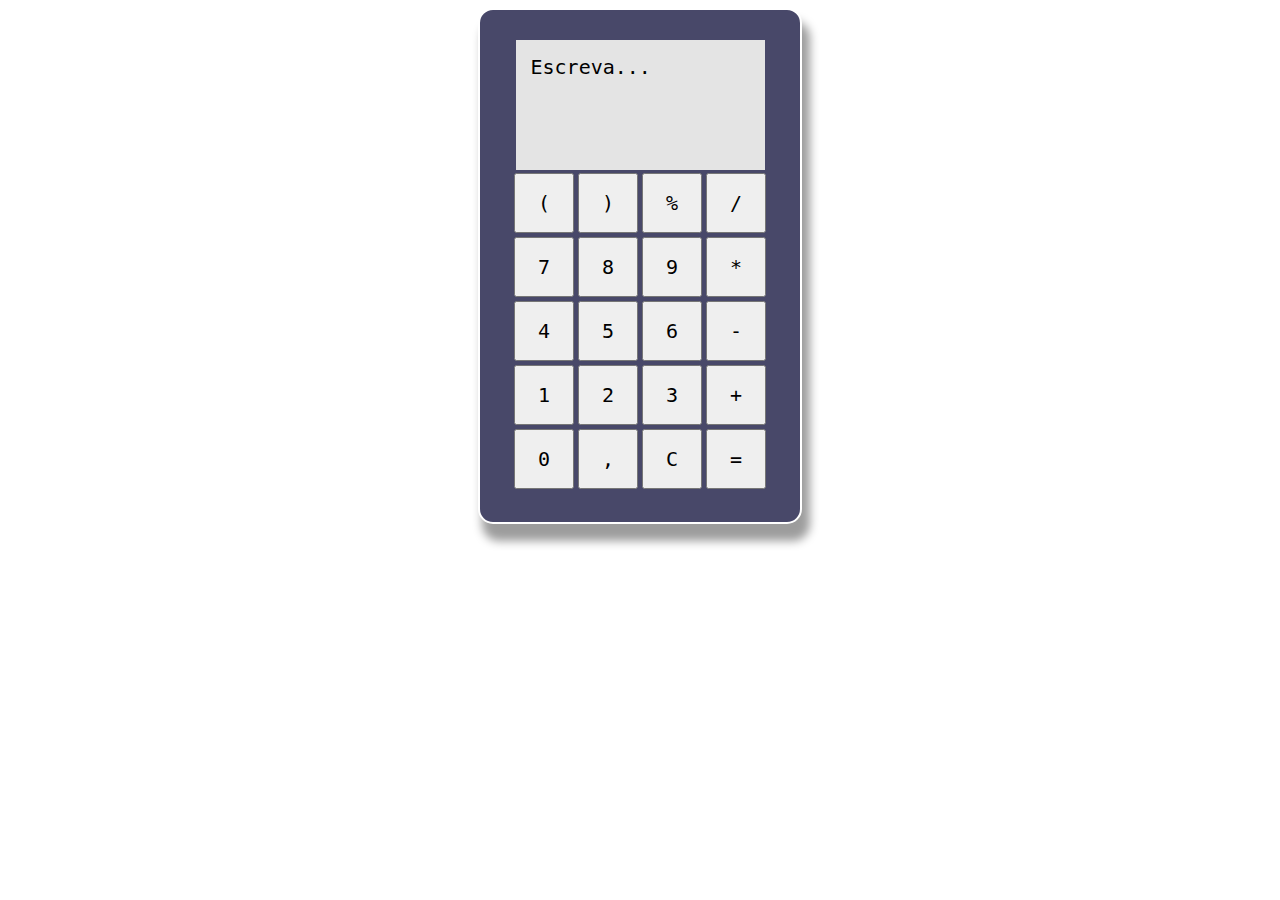
==== Html/index.html @ 51da1c47 "Criando o html e css" ====
<!DOCTYPE html>
<html lang="pt-br">
<head>
    <meta charset="UTF-8">
    <meta name="viewport" content="width=device-width, initial-scale=1.0">
    <link rel="stylesheet" href="../Css/style.css">
    <title>PrjCalculadora</title>
</head>
<body>
    <div class="CorpoCalculadora">
        <div class="CampoTxt">
            Escreva...
        </div>

        <table>
            <tr>
                <td><input type="button" value="&#40;"></td>
                <td><input type="button" value="&#41;"></td>
                <td><input type="button" value="%"></td>
                <td><input type="button" value="/"></td>
            </tr>
            <tr>
                <td><input type="button" value="7"></td>
                <td><input type="button" value="8"></td>
                <td><input type="button" value="9"></td>
                <td><input type="button" value="*"></td>
            </tr>
            <tr>
                <td><input type="button" value="4"></td>
                <td><input type="button" value="5"></td>
                <td><input type="button" value="6"></td>
                <td><input type="button" value="-"></td>
            </tr>
            <tr>
                <td><input class="um" type="button" value="1"></td>
                <td><input type="button" value="2"></td>
                <td><input type="button" value="3"></td>
                <td><input type="button" value="+"></td>
            </tr>
            <tr>
                <td><input type="button" value="0"></td>
                <td><input type="button" value=","></td>
                <td><input type="button" value="C"></td>
                <td><input type="button" value="="></td>
            </tr>
        </table>
        
    </div>

    <script src="../JavaScript/script.js"></script>
</body>
</html>
---- Css/style.css ----
*{
    font: normal 15pt monospace;
}

.CorpoCalculadora{
    display: flex;
    flex-direction: column;
    align-items: center;
    width: 300px;
    padding: 30px 10px;
    margin: auto;
    background-color: rgb(72, 72, 105);
    box-shadow: 6px 15px 10px 2px rgba(0, 0, 0, 0.39);
    border: solid 2px rgb(255, 255, 255);
    border-radius: 15px;
}

.CampoTxt{
    height: 100px;
    padding: 15px;
    width: 73%;
    background-color: rgb(228, 228, 228);
}

input{
    width: 60px;
    height: 60px;
}
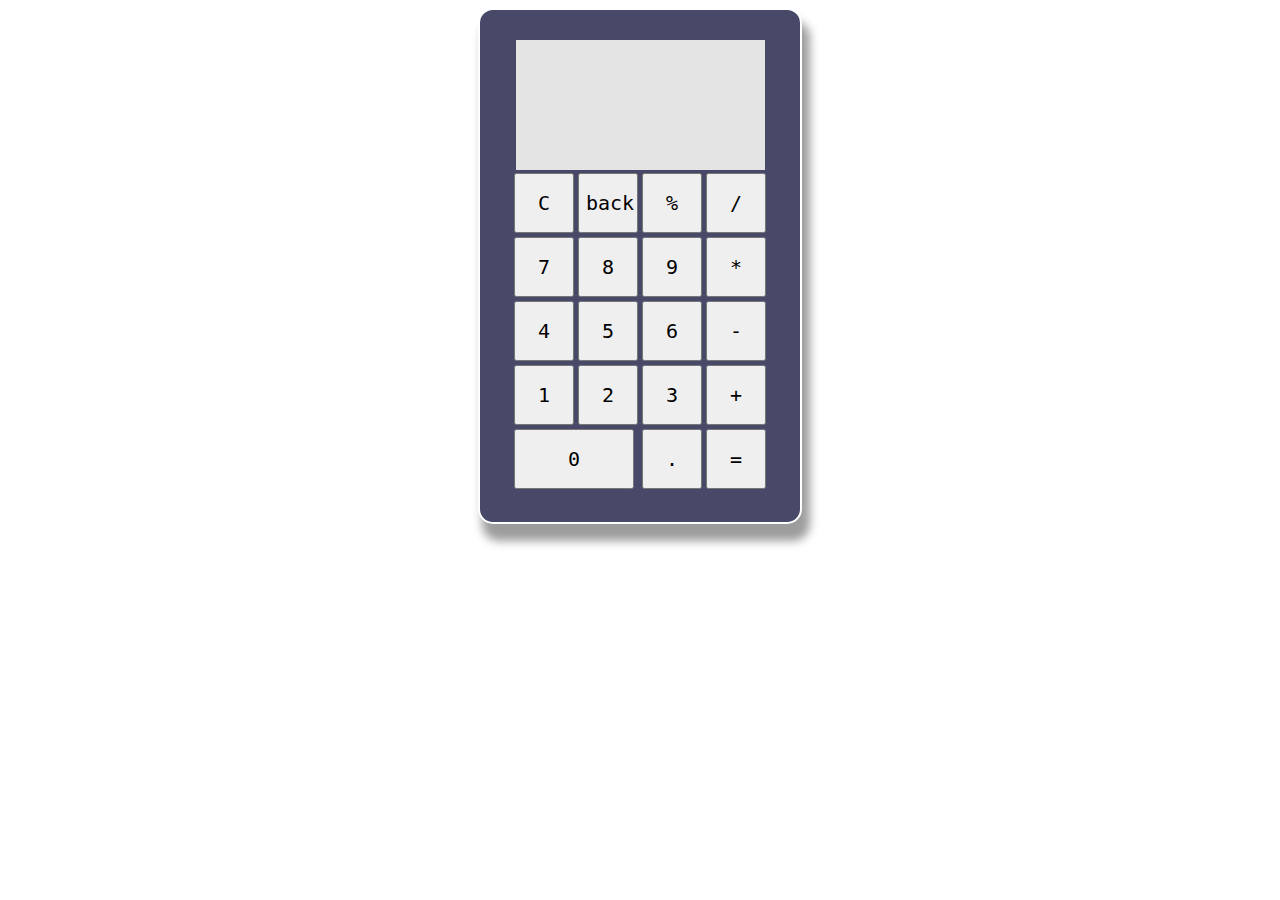
==== commit 38d1f46d: "Atualizando" ====
--- a/Html/index.html
+++ b/Html/index.html
@@ -8,40 +8,38 @@
 </head>
 <body>
     <div class="CorpoCalculadora">
-        <div class="CampoTxt">
-            Escreva...
+        <div class="res">
         </div>
 
         <table>
             <tr>
-                <td><input type="button" value="&#40;"></td>
-                <td><input type="button" value="&#41;"></td>
-                <td><input type="button" value="%"></td>
-                <td><input type="button" value="/"></td>
+                <td><button class="botao" onclick="limpar()">C</td>
+                <td><button class="botao" onclick="back()">back</td>
+                <td><button class="botao" onclick="inserir('%')">%</td>
+                <td><button class="botao" onclick="inserir('/')">/</td>
             </tr>
             <tr>
-                <td><input type="button" value="7"></td>
-                <td><input type="button" value="8"></td>
-                <td><input type="button" value="9"></td>
-                <td><input type="button" value="*"></td>
+                <td><button class="botao" onclick="inserir('7')">7</td>
+                <td><button class="botao" onclick="inserir('8')">8</td>
+                <td><button class="botao" onclick="inserir('9')">9</td>
+                <td><button class="botao" onclick="inserir('*')">*</td>
             </tr>
             <tr>
-                <td><input type="button" value="4"></td>
-                <td><input type="button" value="5"></td>
-                <td><input type="button" value="6"></td>
-                <td><input type="button" value="-"></td>
+                <td><button class="botao" onclick="inserir('4')">4</td>
+                <td><button class="botao" onclick="inserir('5')">5</td>
+                <td><button class="botao" onclick="inserir('6')">6</td>
+                <td><button class="botao" onclick="inserir('-')">-</td>
             </tr>
             <tr>
-                <td><input class="um" type="button" value="1"></td>
-                <td><input type="button" value="2"></td>
-                <td><input type="button" value="3"></td>
-                <td><input type="button" value="+"></td>
+                <td><button class="botao" onclick="inserir('1')">1</td>
+                <td><button class="botao" onclick="inserir('2')">2</td>
+                <td><button class="botao" onclick="inserir('3')">3</td>
+                <td><button class="botao" onclick="inserir('+')">+</td>
             </tr>
             <tr>
-                <td><input type="button" value="0"></td>
-                <td><input type="button" value=","></td>
-                <td><input type="button" value="C"></td>
-                <td><input type="button" value="="></td>
+                <td colspan="2"><button class="botao" onclick="inserir('0')" style="width: 120px;">0</td>
+                <td><button class="botao" onclick="inserir('.')">.</button></td>
+                <td><button class="botao"" onclick="calcular()">=</td>
             </tr>
         </table>
         
--- a/Css/style.css
+++ b/Css/style.css
@@ -15,14 +15,14 @@
     border-radius: 15px;
 }
 
-.CampoTxt{
+.res{
     height: 100px;
     padding: 15px;
     width: 73%;
     background-color: rgb(228, 228, 228);
 }
 
-input{
+.botao{
     width: 60px;
     height: 60px;
 }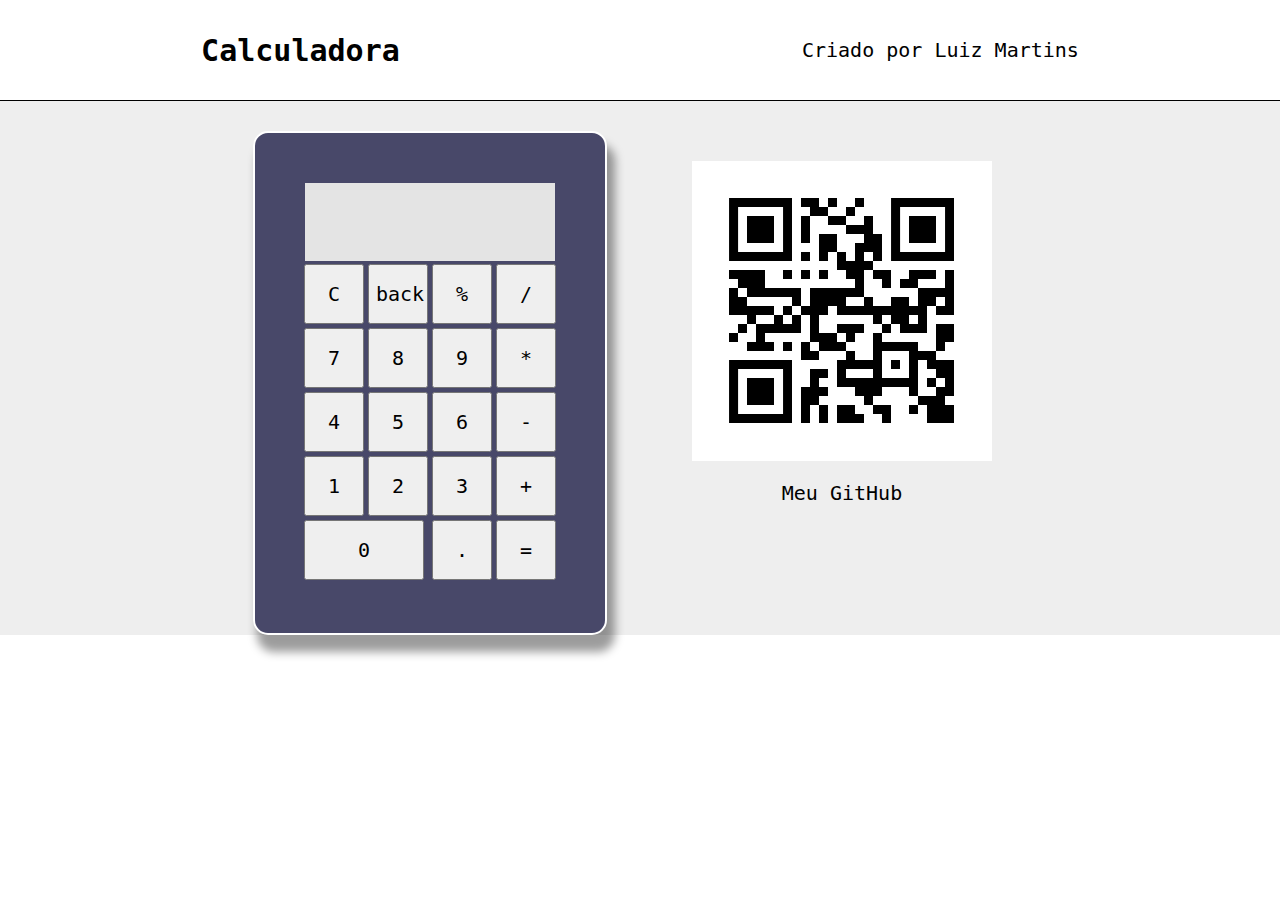
==== commit 1fcf7fe1: "Atualização" ====
--- a/Html/index.html
+++ b/Html/index.html
@@ -7,42 +7,55 @@
     <title>PrjCalculadora</title>
 </head>
 <body>
-    <div class="CorpoCalculadora">
-        <div class="res">
+
+    <header>
+        <h1>Calculadora</h1>
+        <p>Criado por Luiz Martins</p>
+    </header>
+
+    <div id="Corpo">
+
+        <div class="CorpoCalculadora">
+            <div class="res">
+            </div>
+    
+            <table>
+                <tr>
+                    <td><button class="botao" onclick="limpar()">C</td>
+                    <td><button class="botao" onclick="back()">back</td>
+                    <td><button class="botao" onclick="inserir('%')">%</td>
+                    <td><button class="botao" onclick="inserir('/')">/</td>
+                </tr>
+                <tr>
+                    <td><button class="botao" onclick="inserir('7')">7</td>
+                    <td><button class="botao" onclick="inserir('8')">8</td>
+                    <td><button class="botao" onclick="inserir('9')">9</td>
+                    <td><button class="botao" onclick="inserir('*')">*</td>
+                </tr>
+                <tr>
+                    <td><button class="botao" onclick="inserir('4')">4</td>
+                    <td><button class="botao" onclick="inserir('5')">5</td>
+                    <td><button class="botao" onclick="inserir('6')">6</td>
+                    <td><button class="botao" onclick="inserir('-')">-</td>
+                </tr>
+                <tr>
+                    <td><button class="botao" onclick="inserir('1')">1</td>
+                    <td><button class="botao" onclick="inserir('2')">2</td>
+                    <td><button class="botao" onclick="inserir('3')">3</td>
+                    <td><button class="botao" onclick="inserir('+')">+</td>
+                </tr>
+                <tr>
+                    <td colspan="2"><button class="botao" onclick="inserir('0')" style="width: 120px;">0</td>
+                    <td><button class="botao" onclick="inserir('.')">.</button></td>
+                    <td><button class="botao"" onclick="calcular()">=</td>
+                </tr>
+            </table>
         </div>
-
-        <table>
-            <tr>
-                <td><button class="botao" onclick="limpar()">C</td>
-                <td><button class="botao" onclick="back()">back</td>
-                <td><button class="botao" onclick="inserir('%')">%</td>
-                <td><button class="botao" onclick="inserir('/')">/</td>
-            </tr>
-            <tr>
-                <td><button class="botao" onclick="inserir('7')">7</td>
-                <td><button class="botao" onclick="inserir('8')">8</td>
-                <td><button class="botao" onclick="inserir('9')">9</td>
-                <td><button class="botao" onclick="inserir('*')">*</td>
-            </tr>
-            <tr>
-                <td><button class="botao" onclick="inserir('4')">4</td>
-                <td><button class="botao" onclick="inserir('5')">5</td>
-                <td><button class="botao" onclick="inserir('6')">6</td>
-                <td><button class="botao" onclick="inserir('-')">-</td>
-            </tr>
-            <tr>
-                <td><button class="botao" onclick="inserir('1')">1</td>
-                <td><button class="botao" onclick="inserir('2')">2</td>
-                <td><button class="botao" onclick="inserir('3')">3</td>
-                <td><button class="botao" onclick="inserir('+')">+</td>
-            </tr>
-            <tr>
-                <td colspan="2"><button class="botao" onclick="inserir('0')" style="width: 120px;">0</td>
-                <td><button class="botao" onclick="inserir('.')">.</button></td>
-                <td><button class="botao"" onclick="calcular()">=</td>
-            </tr>
-        </table>
-        
+    
+        <div class="imagem">
+            <img src="imagem/github-link.png" alt="QRcode">
+            <p>Meu GitHub</p>
+        </div>
     </div>
 
     <script src="../JavaScript/script.js"></script>
--- a/Css/style.css
+++ b/Css/style.css
@@ -1,14 +1,39 @@
 *{
-    font: normal 15pt monospace;
+    font-family: monospace;
+    font-size: 15pt;
+}
+header{
+    display: flex;
+    align-items: center;
+    justify-content: space-around;
+    text-align: center;
+    border-bottom: 1px solid black;
+    height: 100px;
+}
+
+header h1{
+    font-size: 1.5em;
+}
+
+body{
+    margin: auto;
+}
+
+#Corpo{
+    padding-top: 30px;
+    background-color: rgba(224, 224, 224, 0.562);
+    display: flex;
+    justify-content: center;
+    gap: 50px;
 }
 
 .CorpoCalculadora{
     display: flex;
     flex-direction: column;
     align-items: center;
-    width: 300px;
-    padding: 30px 10px;
-    margin: auto;
+    width: 350px;
+    height: 400px;
+    padding: 50px 0px;
     background-color: rgb(72, 72, 105);
     box-shadow: 6px 15px 10px 2px rgba(0, 0, 0, 0.39);
     border: solid 2px rgb(255, 255, 255);
@@ -16,13 +41,22 @@
 }
 
 .res{
-    height: 100px;
+    height: 50px;
+    width: 220px;
     padding: 15px;
-    width: 73%;
     background-color: rgb(228, 228, 228);
 }
 
 .botao{
     width: 60px;
     height: 60px;
+}
+
+.imagem{
+    width: 350px;
+    height: 440px;
+    padding: 30px 10px;
+    display: flex;
+    flex-direction: column;
+    align-items: center;
 }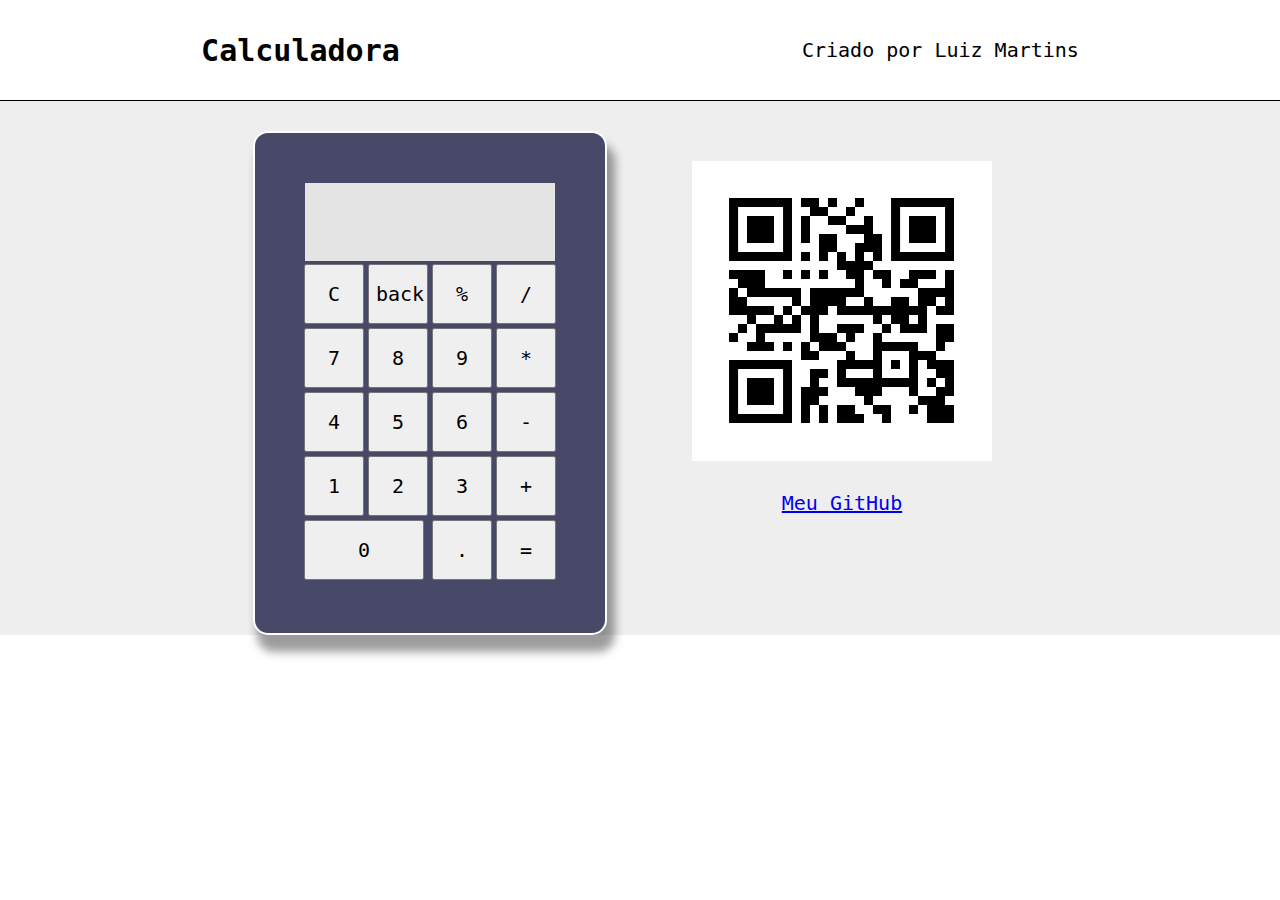
==== commit 863f8d0e: "Atualizando" ====
--- a/Html/index.html
+++ b/Html/index.html
@@ -54,7 +54,7 @@
     
         <div class="imagem">
             <img src="imagem/github-link.png" alt="QRcode">
-            <p>Meu GitHub</p>
+            <a href="https://github.com/LuFMartins">Meu GitHub</a>
         </div>
     </div>
 
--- a/Css/style.css
+++ b/Css/style.css
@@ -59,4 +59,9 @@
     display: flex;
     flex-direction: column;
     align-items: center;
+    text-align: center;
+}
+
+.imagem img{
+    padding-bottom: 30px;
 }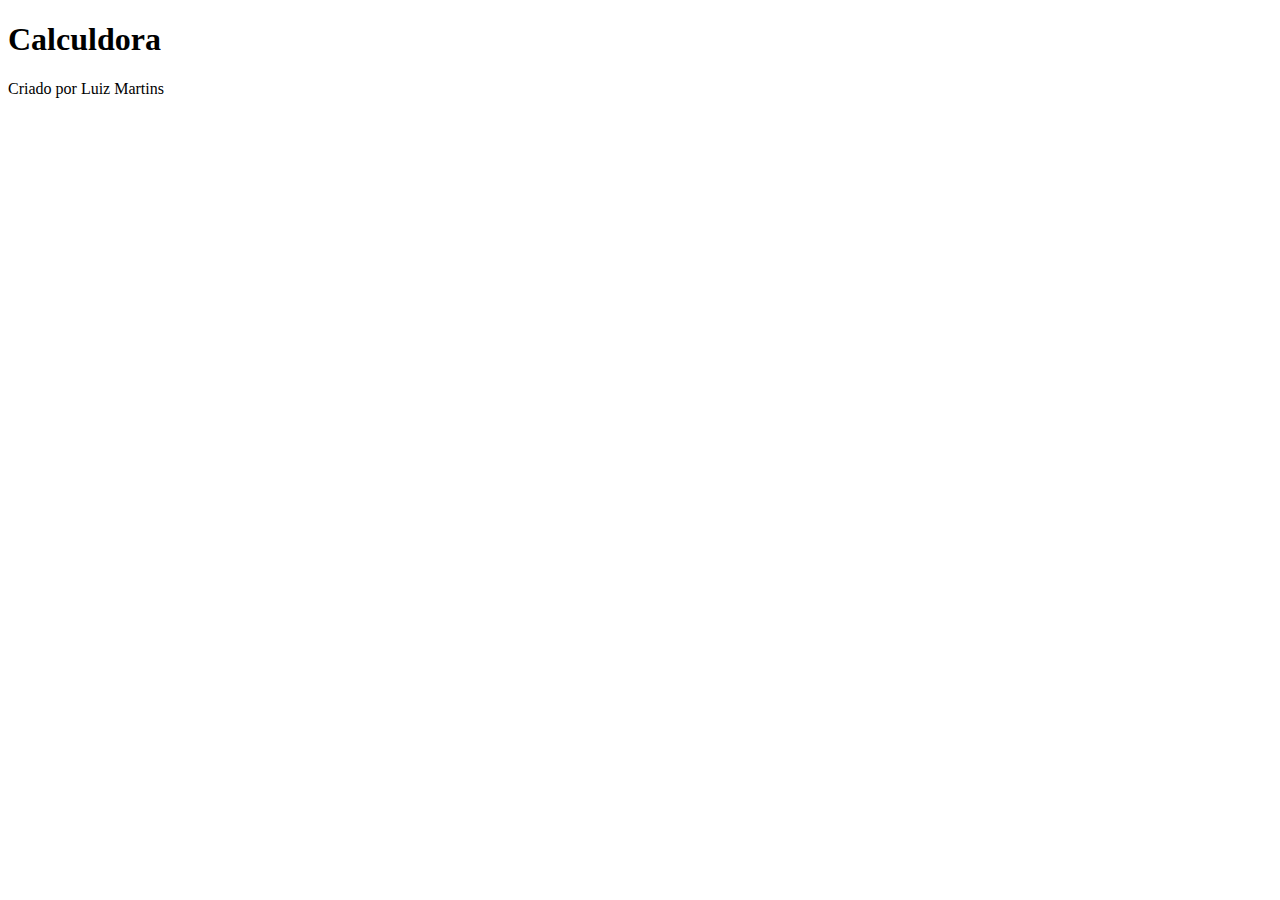
==== commit 0529caf2: "Excluindo Tudo" ====
--- a/Html/index.html
+++ b/Html/index.html
@@ -3,61 +3,16 @@
 <head>
     <meta charset="UTF-8">
     <meta name="viewport" content="width=device-width, initial-scale=1.0">
-    <link rel="stylesheet" href="../Css/style.css">
-    <title>PrjCalculadora</title>
+    <title>Calculdora</title>
 </head>
 <body>
+    <h1>Calculdora</h1>
+    <p>Criado por Luiz Martins</p>
 
-    <header>
-        <h1>Calculadora</h1>
-        <p>Criado por Luiz Martins</p>
-    </header>
+    <div id="Calculdora">
 
-    <div id="Corpo">
+        
 
-        <div class="CorpoCalculadora">
-            <div class="res">
-            </div>
-    
-            <table>
-                <tr>
-                    <td><button class="botao" onclick="limpar()">C</td>
-                    <td><button class="botao" onclick="back()">back</td>
-                    <td><button class="botao" onclick="inserir('%')">%</td>
-                    <td><button class="botao" onclick="inserir('/')">/</td>
-                </tr>
-                <tr>
-                    <td><button class="botao" onclick="inserir('7')">7</td>
-                    <td><button class="botao" onclick="inserir('8')">8</td>
-                    <td><button class="botao" onclick="inserir('9')">9</td>
-                    <td><button class="botao" onclick="inserir('*')">*</td>
-                </tr>
-                <tr>
-                    <td><button class="botao" onclick="inserir('4')">4</td>
-                    <td><button class="botao" onclick="inserir('5')">5</td>
-                    <td><button class="botao" onclick="inserir('6')">6</td>
-                    <td><button class="botao" onclick="inserir('-')">-</td>
-                </tr>
-                <tr>
-                    <td><button class="botao" onclick="inserir('1')">1</td>
-                    <td><button class="botao" onclick="inserir('2')">2</td>
-                    <td><button class="botao" onclick="inserir('3')">3</td>
-                    <td><button class="botao" onclick="inserir('+')">+</td>
-                </tr>
-                <tr>
-                    <td colspan="2"><button class="botao" onclick="inserir('0')" style="width: 120px;">0</td>
-                    <td><button class="botao" onclick="inserir('.')">.</button></td>
-                    <td><button class="botao"" onclick="calcular()">=</td>
-                </tr>
-            </table>
-        </div>
-    
-        <div class="imagem">
-            <img src="imagem/github-link.png" alt="QRcode">
-            <a href="https://github.com/LuFMartins">Meu GitHub</a>
-        </div>
     </div>
-
-    <script src="../JavaScript/script.js"></script>
 </body>
 </html>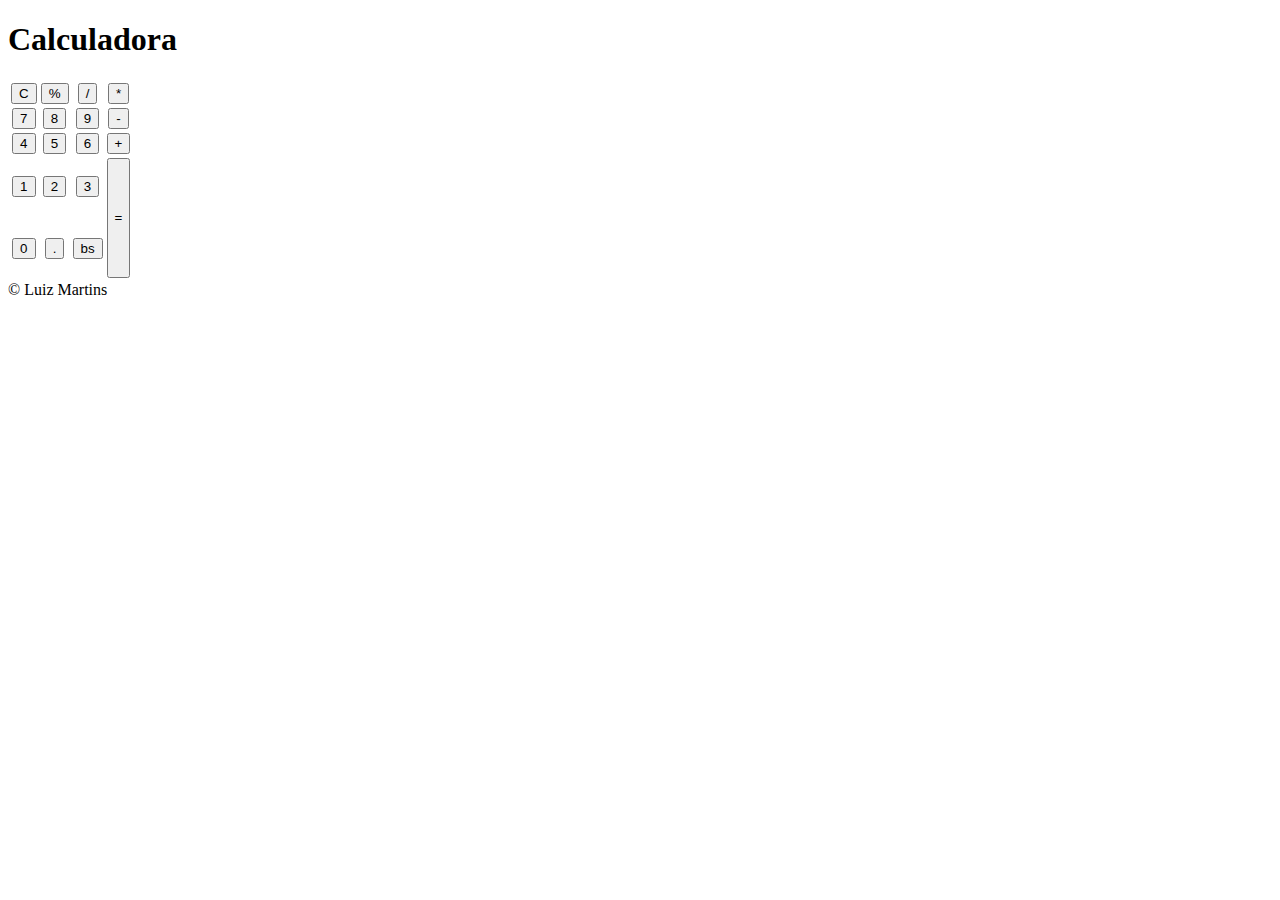
==== commit f25aa75c: "Calculadora 1.8" ====
--- a/Html/index.html
+++ b/Html/index.html
@@ -3,16 +3,57 @@
 <head>
     <meta charset="UTF-8">
     <meta name="viewport" content="width=device-width, initial-scale=1.0">
-    <title>Calculdora</title>
+    <link rel="stylesheet" href="style.css">
+    <title>Calculadora</title>
 </head>
 <body>
-    <h1>Calculdora</h1>
-    <p>Criado por Luiz Martins</p>
+    <header>
+        <h1>Calculadora</h1>
+    </header>
 
-    <div id="Calculdora">
+    <section>
+        <div id="corpo">
+            <div id="res">
+            </div>
+            <div id="botoes">
+                <table>
+                    <tr>
+                        <th><button onclick="limpar()">C</button></th>
+                        <th><button onclick="Inserir('%')">%</button></th>
+                        <th><button onclick="Inserir('/')">/</button></th>
+                        <th><button onclick="Inserir('*')">*</button></th>
+                    </tr>
+                    <tr>
+                        <th><button onclick="Inserir('7')">7</button></th>
+                        <th><button onclick="Inserir('8')">8</button></th>
+                        <th><button onclick="Inserir('9')">9</button></th>
+                        <th><button onclick="Inserir('-')">-</button></th>
+                    </tr>
+                    <tr>
+                        <th><button onclick="Inserir('4')">4</button></th>
+                        <th><button onclick="Inserir('5')">5</button></th>
+                        <th><button onclick="Inserir('6')">6</button></th>
+                        <th><button onclick="Inserir('+')">+</button></th>
+                    </tr>
+                    <tr>
+                        <th><button onclick="Inserir('1')">1</button></th>
+                        <th><button onclick="Inserir('2')">2</button></th>
+                        <th><button onclick="Inserir('3')">3</button></th>
+                        <th rowspan="2"><button onclick="result()" style="height: 120px;">=</button></th>
+                    </tr>
+                    <tr>
+                        <th><button onclick="Inserir('0')">0</button></th>
+                        <th><button onclick="Inserir('.')">.</button></th>
+                        <th><button onclick="voltar()">bs</button></th>
+                    </tr>
+                </table>
+            </div>
+        </div>
+    </section>
 
-        
-
-    </div>
+    <footer>
+        &copy; Luiz Martins
+    </footer>
+    <script src="script.js"></script>
 </body>
 </html>